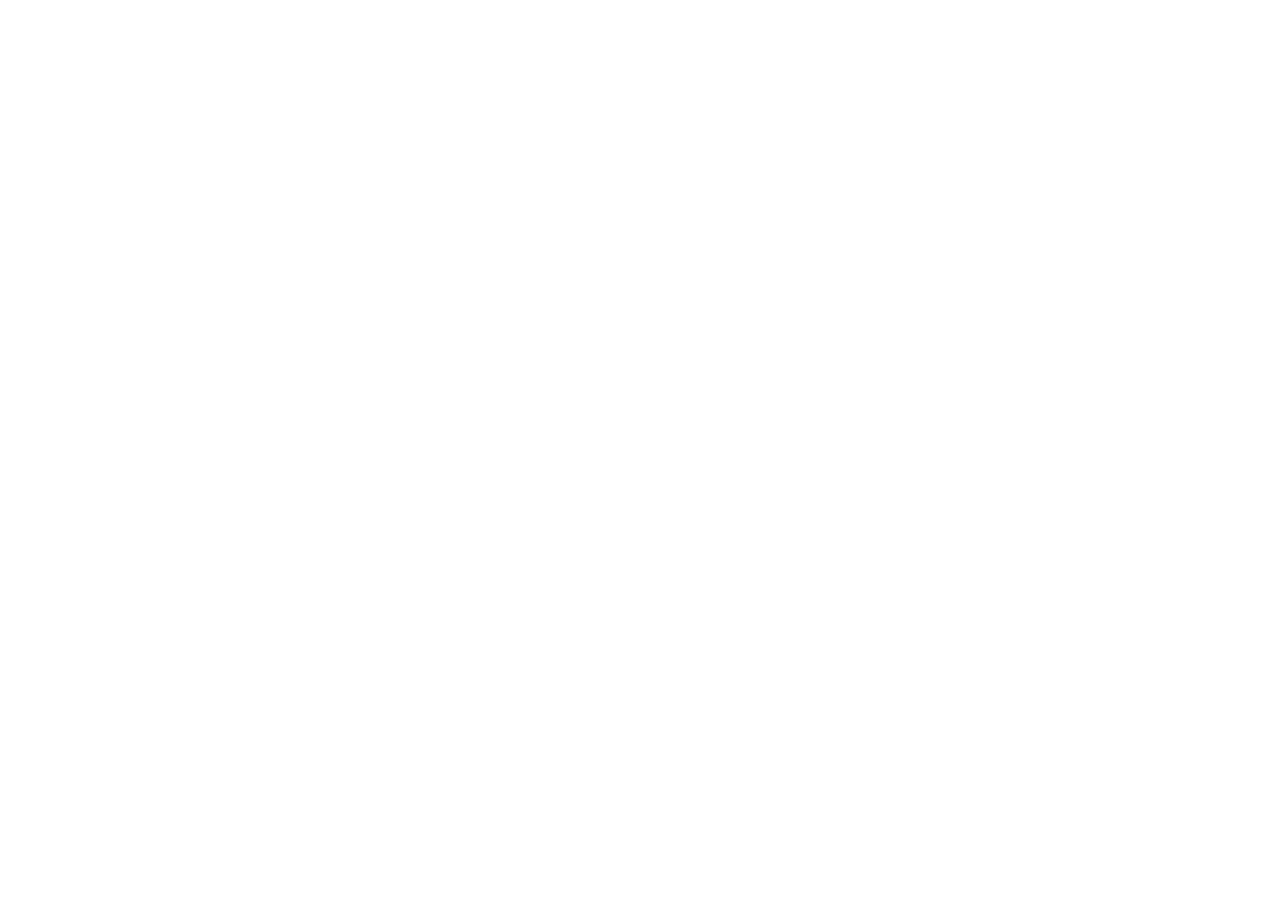
==== contact.html @ 364bbcea "links" ====
<!DOCTYPE html>
<html lang="en">

<head>
    <meta charset="UTF-8">
    <meta name="viewport" content="width=device-width, initial-scale=1.0">
    <title>Genesis</title>
    <link rel="stylesheet" href="style.css">
    <link rel="preconnect" href="https://fonts.gstatic.com">
    <link href="https://fonts.googleapis.com/css2?family=Mulish:wght@400;600;700&display=swap" rel="stylesheet">
</head>
<body>
    
</body>
</html>
---- style.css ----
body {
    background: #FFFFFF;
    font-family: 'Mulish', sans-serif;
}

nav {
    height: 23px;
    margin-left: 126px;
    margin-top: 61px;
}

.logo {
    color: #111111;
    font-weight: 700;
    top: 0.54%;
    left: 0.01%;
}

.nav {
    font-size: 18px;
    font-weight: 700;
    display: flex;
    flex-direction: row-reverse;
}

.article-tittle {
    margin-top: 80px;
    margin-left: 133px;
    font-family: 'Mulish';
    font-weight: bold;
    font-size: 22px;
    color: #4A4FF2;
}

.article-info {
    font-family: 'Mulish';
    font-weight: bold;
    font-size: 40px;
    color: #111111;
    height: 191px;
    width: 635px;
    top: 60px;
    margin-left: 126px;
}

.grid-container {
    width: 100%;
    display: grid;
    grid-template-columns: repeat(3, 1fr);
    grid-template-rows: repeat(12);
    overflow: hidden;
    grid-gap: 20px;
    background: #FFFFFF;
    border: 1px solid #000000;
}

.grid-item-1 {
    grid-column: 1/4;
    grid-row: 1/8;
}

.grid-item-2 {
    grid-column: 4/7;
    grid-row: 1/7;
}

.grid-item-3 {
    grid-column: 7/10;
    grid-row: 1/11;
}

.grid-item-4 {
    grid-column: 1/4;
    grid-row: 8/16;
}

.grid-item-5 {
    grid-column: 4/7;
    grid-row: 7/14;
}

.grid-item-6 {
    grid-column: 7/10;
    grid-row: 11/18;
}

.grid-item-7 {
    grid-column: 1/4;
    grid-row: 16/24;
}

.grid-item-8 {
    grid-column: 47;
    grid-row: 14/23;
}

.grid-item-9 {
    grid-column: 7/10;
    grid-row: 18/27;
}

.grid-item-10 {
    grid-column: 1/14;
    grid-row: 24/33;
}

.grid-item-11 {
    grid-column: 4/7;
    grid-row: 23/33;
}

.grid-item-12 {
    grid-column: 7/10;
    grid-row: 27/33;
}

.Group {
    margin-top: 91px;
    margin-left: 129px;
    font-family: 'Mulish';
    color: #111111;
    width: 1079px;
    height: 106px;
    display: flex;
}

.Group-text {
    font-weight: bold;
    font-size: 28px;
    height: 106px;
    width: 635px;
}

.Group-list {
    font-size: 18px;
    opacity: 0.6;
    flex-direction: column;
}

.divider {
    height: 2px;
    width: 1110px;
}

.divider-1 {
    margin-top: 101px;
    margin-left: 125px;
}

.awwward {
    width: 1110px;
    height: 411px;
    display: flex;
    flex-direction: column;
}

.awwward-1 {
    flex-direction: row;
}

.awwward-p1 {
    font-size: 22px;
    margin-left: 126px;
    margin-top: 50px;
}

.awwward-p2 {
    font-size: 18px;
    margin-left: 343px;
    margin-top: 50px;
    height: 23px;
    width: 125px;
}

.awwward-lista1 {
    font-size: 16px;
    flex-direction: column;
    height: 104px;
    width: 190px;
    margin-left: 160px;
    margin-top: 53px;
    text-align: left;
    color: #111111;
    font-weight: bold;

}

.awwward-lista-tittle1 {
    line-height: 20.08px;
    height: 20px;
    width: 102px;
}

.awwward-lista-info1 {
    line-height: 26px;
    height: 104px;
    width: 190px;
}

.tid-1 {
    font-Size: 16px;
    font-weight: 400;
    margin-top: 53px;
    margin-left: 121px;
}

.awwward-2 {
    flex-direction: row;
}

.awwward-p22 {
    margin-top: 167px;
    margin-left: 475px;
    margin-bottom: 148px;
    Size: 18px;
    width: 135px;
    Height: 23px;
}

.awwward-lista2 {
    margin-top: 80px;
    margin-left: 150px;
    font-size: 16px;
    font-weight: bold;
    color: #111111;
    flex-direction: column;
    height: 110px;
    width: 190px;
}

.awwward-lista-tottle2 {
    height: 20px;
    width: 131px;
    Size: 16px;
    font-weight: 400;

}

.awwward-lista-info2 {
    height: 104px;
    width: 190px;
    font-size: 16px;
    text-align: left;
}
.tid-2 {
    font-Size: 16px;
    font-weight: 400;
    margin-top: 170px;
    margin-left: 121px;
}

.divider-2 {
    margin-top: 411px;
    margin-left: 125px;
}

.divider-3 {
    margin-top: 410px;
    margin-left: 125px;
}
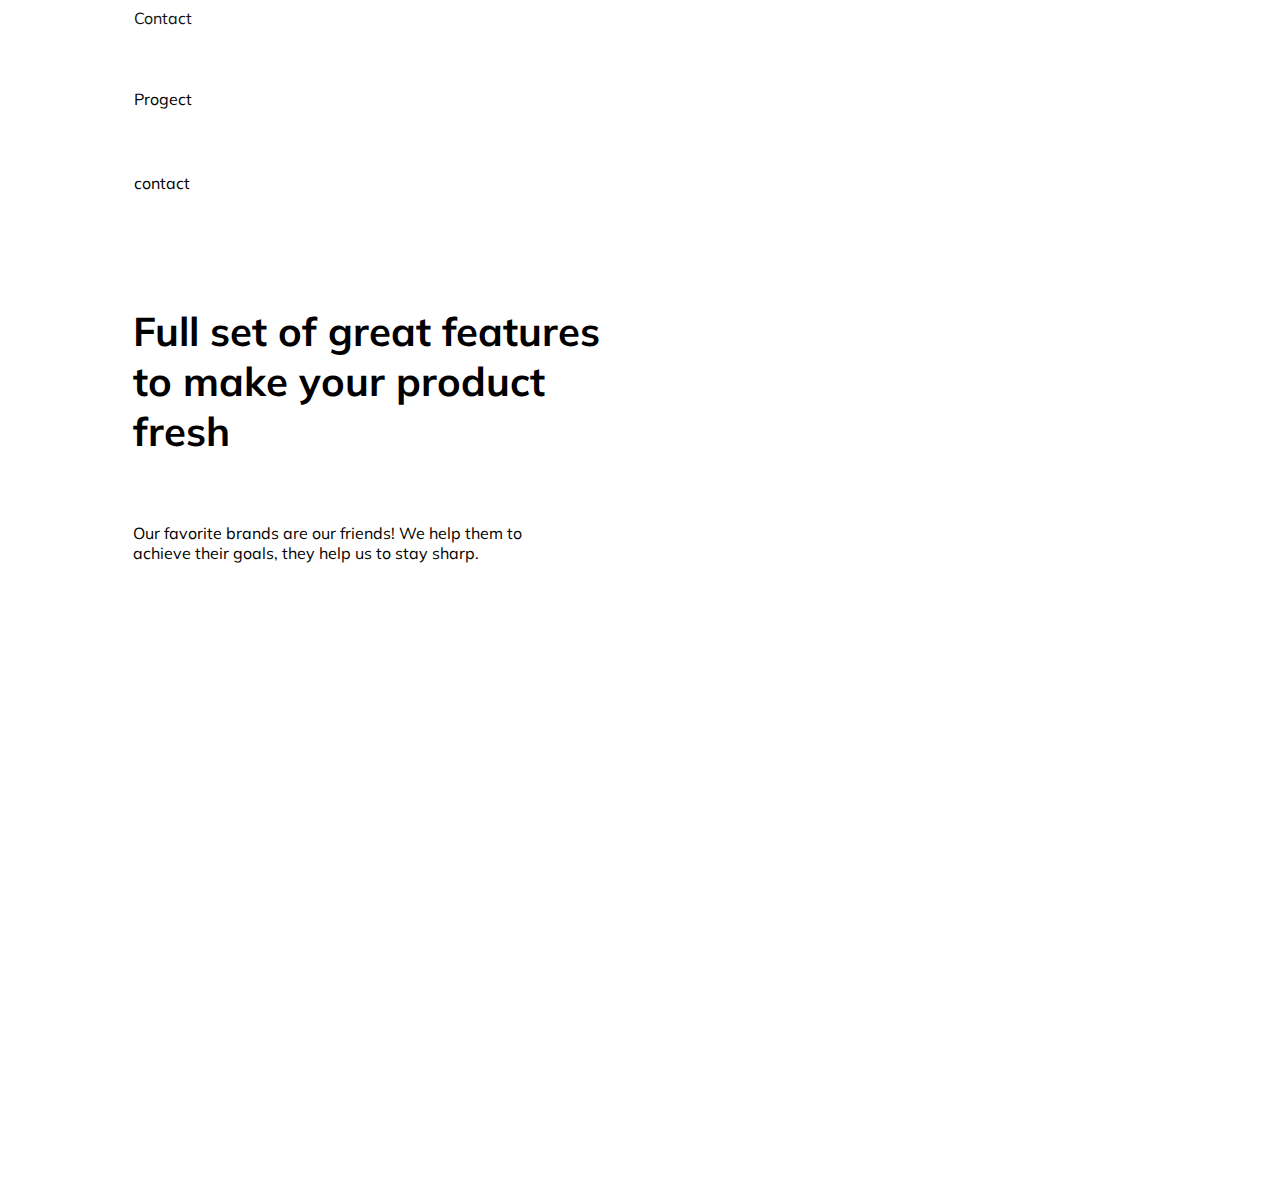
==== commit c908c84e: "map" ====
--- a/contact.html
+++ b/contact.html
@@ -9,7 +9,26 @@
     <link rel="preconnect" href="https://fonts.gstatic.com">
     <link href="https://fonts.googleapis.com/css2?family=Mulish:wght@400;600;700&display=swap" rel="stylesheet">
 </head>
+
 <body>
-    
+    <header>
+        <label class="logo">Contact</label>
+
+        <nav <a href="projects.html"></a>Progect</nav>
+        <nav <a href="contact.html"></a>contact</nav>
+
+    </header>
+    <article class="contact-article">
+        <h1 class="contact-article-title">Full set of great features to make your product fresh</h1>
+        <p class="contact-article-info">Our favorite brands are our friends! We help them to achieve their goals, they
+            help us to stay sharp.</p>
+    </article>
+    <iframe class="contact-map"
+        src="https://www.google.com/maps/embed?pb=!1m18!1m12!1m3!1d17854.47646197139!2d12.740491231997627!3d55.98732866542866!2m3!1f0!2f0!3f0!3m2!1i1024!2i768!4f13.1!3m3!1m2!1s0x465234a901be67fb%3A0x6f20292517f7837f!2sSundsg%C3%A5rdens%20Folkh%C3%B6gskola!5e0!3m2!1ssv!2sse!4v1605554153964!5m2!1ssv!2sse"
+        width="1110" height="570" frameborder="0" style="border:0;" allowfullscreen="" aria-hidden="false"
+        tabindex="0">
+    </iframe>
+
 </body>
+
 </html>--- a/style.css
+++ b/style.css
@@ -7,13 +7,16 @@
     height: 23px;
     margin-left: 126px;
     margin-top: 61px;
+    display: flex;
+    flex-direction: row;
 }
 
 .logo {
     color: #111111;
-    font-weight: 700;
-    top: 0.54%;
-    left: 0.01%;
+    height: 19.34px;
+    width: 90.13px;
+    margin-top: 61.12px;
+    margin-left: 126.07px;
 }
 
 .nav {
@@ -26,14 +29,12 @@
 .article-tittle {
     margin-top: 80px;
     margin-left: 133px;
-    font-family: 'Mulish';
     font-weight: bold;
     font-size: 22px;
     color: #4A4FF2;
 }
 
 .article-info {
-    font-family: 'Mulish';
     font-weight: bold;
     font-size: 40px;
     color: #111111;
@@ -182,7 +183,6 @@
     text-align: left;
     color: #111111;
     font-weight: bold;
-
 }
 
 .awwward-lista-tittle1 {
@@ -233,7 +233,6 @@
     width: 131px;
     Size: 16px;
     font-weight: 400;
-
 }
 
 .awwward-lista-info2 {
@@ -242,6 +241,7 @@
     font-size: 16px;
     text-align: left;
 }
+
 .tid-2 {
     font-Size: 16px;
     font-weight: 400;
@@ -257,4 +257,79 @@
 .divider-3 {
     margin-top: 410px;
     margin-left: 125px;
+}
+
+.article-title {
+    Width: 475px;
+    Height: 121px;
+    font-family: Mulish;
+    font-weight: bold;
+    font-size: 40px;
+    margin-top: 110px;
+    margin-left: 125px;
+}
+
+.article-info {
+    Width: 635px;
+    Height: 222px;
+    font-family: Mulish;
+    font-size: 16px;
+    font-weight: 400;
+    text-align: left;
+    margin-top: 28px;
+    margin-left: 125px;
+}
+
+.bild-1 {
+    width: 1110px;
+    height: 660px;
+    margin-top: 61px;
+    margin-left: 125px;
+}
+
+.bild-info {
+    font-size: 16px;
+    font-weight: 400;
+    text-align: left;
+    margin-top: 45px;
+    margin-left: 125px;
+    height: 93px;
+    width: 1109px;
+}
+
+.project-bilder {
+    margin-top: 20px;
+    margin-left: 125px;
+    margin-right: 125px;
+    display: flex;
+    flex-direction: row;
+    justify-content: space-around;
+}
+
+.poject-bilder1 {
+    height: 400px;
+    width: 350px;
+}
+
+.contact-article {
+    margin-left: 125px;
+    display: flex;
+    flex-direction: column;
+}
+
+.contact-article-title {
+    margin-top: 110px;
+    height: 174px;
+    width: 475px;
+    font-weight: bold;
+    font-size: 40px;
+}
+
+.contact-article-info {
+    height: 56px;
+    width: 445px;
+}
+.contact-map{
+    margin-left: 125px;
+
 }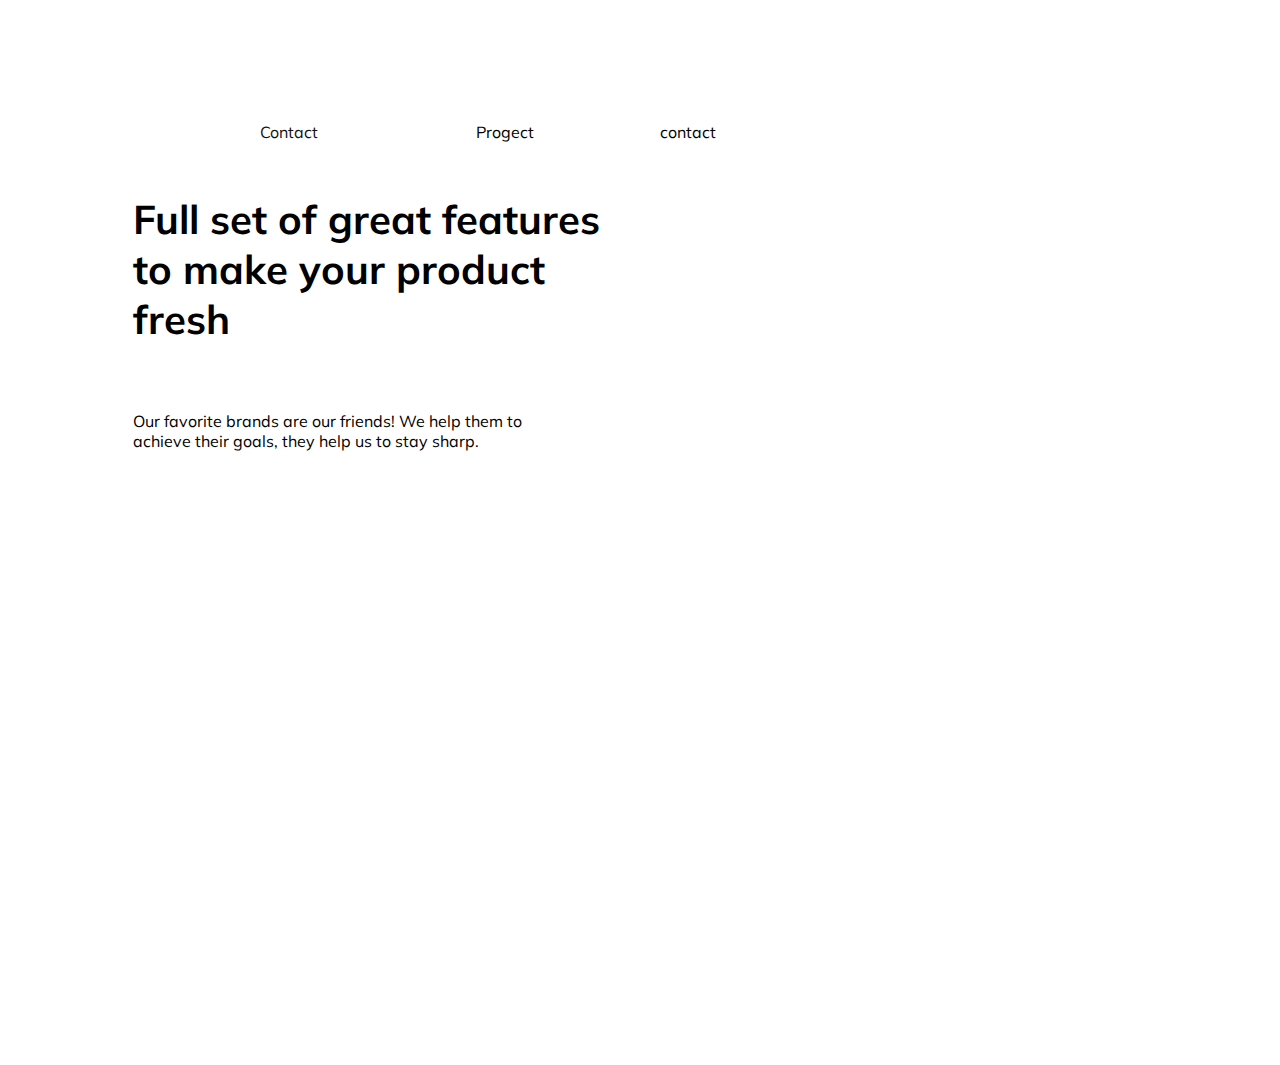
==== commit ecab290a: "map" ====
--- a/contact.html
+++ b/contact.html
@@ -12,11 +12,12 @@
 
 <body>
     <header>
+        <nav>
         <label class="logo">Contact</label>
-
         <nav <a href="projects.html"></a>Progect</nav>
         <nav <a href="contact.html"></a>contact</nav>
-
+    </nav>
+   
     </header>
     <article class="contact-article">
         <h1 class="contact-article-title">Full set of great features to make your product fresh</h1>
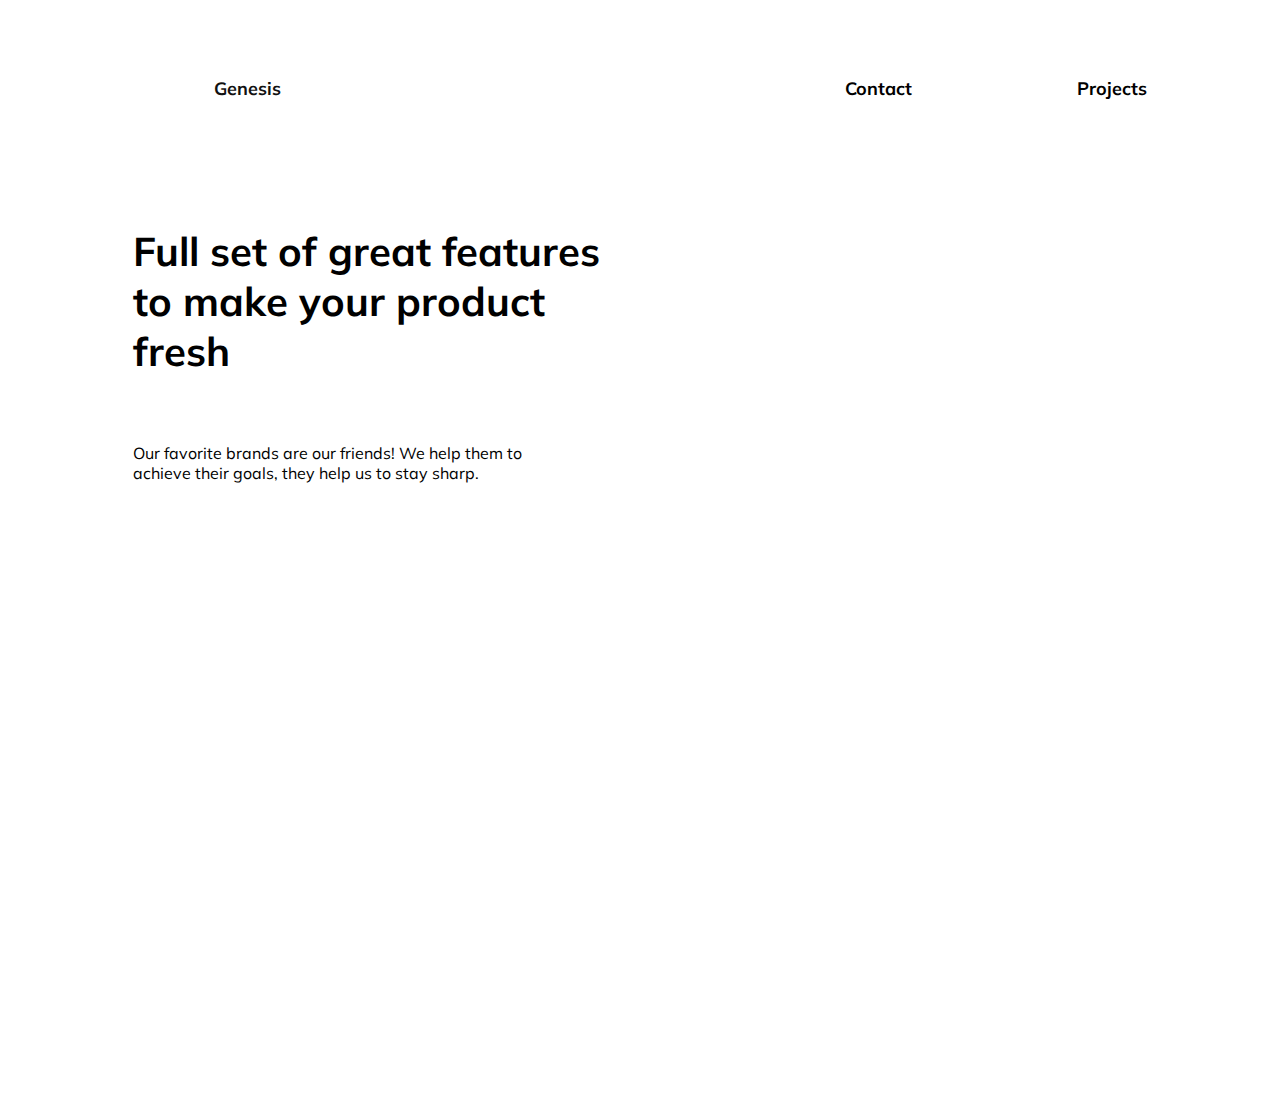
==== commit 54a9d5b5: "nav utveckling" ====
--- a/contact.html
+++ b/contact.html
@@ -11,14 +11,14 @@
 </head>
 
 <body>
-    <header>
-        <nav>
-        <label class="logo">Contact</label>
-        <nav <a href="projects.html"></a>Progect</nav>
-        <nav <a href="contact.html"></a>contact</nav>
+    <nav>
+        <ul class="nav-list">
+            <ol class="nav-item">Genesis</ol>
+            <ol class="nav-item" a href="contact.html">Contact</ol>
+            <ol class="nav-item" a href="projects.html">Projects</ol>
+        </ul>
     </nav>
    
-    </header>
     <article class="contact-article">
         <h1 class="contact-article-title">Full set of great features to make your product fresh</h1>
         <p class="contact-article-info">Our favorite brands are our friends! We help them to achieve their goals, they
--- a/style.css
+++ b/style.css
@@ -3,27 +3,29 @@
     font-family: 'Mulish', sans-serif;
 }
 
-nav {
-    height: 23px;
+.nav-list {
+    display: flex;
+    flex-direction: row;
+    justify-content: flex-end;
+    align-items: center;
+}
+
+.nav-item {
+    list-style: none;
+    margin-top: 61px;
+    margin-right: 125px;
+    font-size: 18px;
+    font-weight: bold;
+    color: #000000;
+    text-decoration: none;
+}
+
+
+.nav-item:first-child {
+    margin-right: auto;
     margin-left: 126px;
     margin-top: 61px;
-    display: flex;
-    flex-direction: row;
-}
-
-.logo {
-    color: #111111;
-    height: 19.34px;
-    width: 90.13px;
-    margin-top: 61.12px;
-    margin-left: 126.07px;
-}
-
-.nav {
-    font-size: 18px;
-    font-weight: 700;
-    display: flex;
-    flex-direction: row-reverse;
+    color: #111111;
 }
 
 .article-tittle {
@@ -329,7 +331,7 @@
     height: 56px;
     width: 445px;
 }
-.contact-map{
-    margin-left: 125px;
-
+
+.contact-map {
+    margin-left: 125px;
 }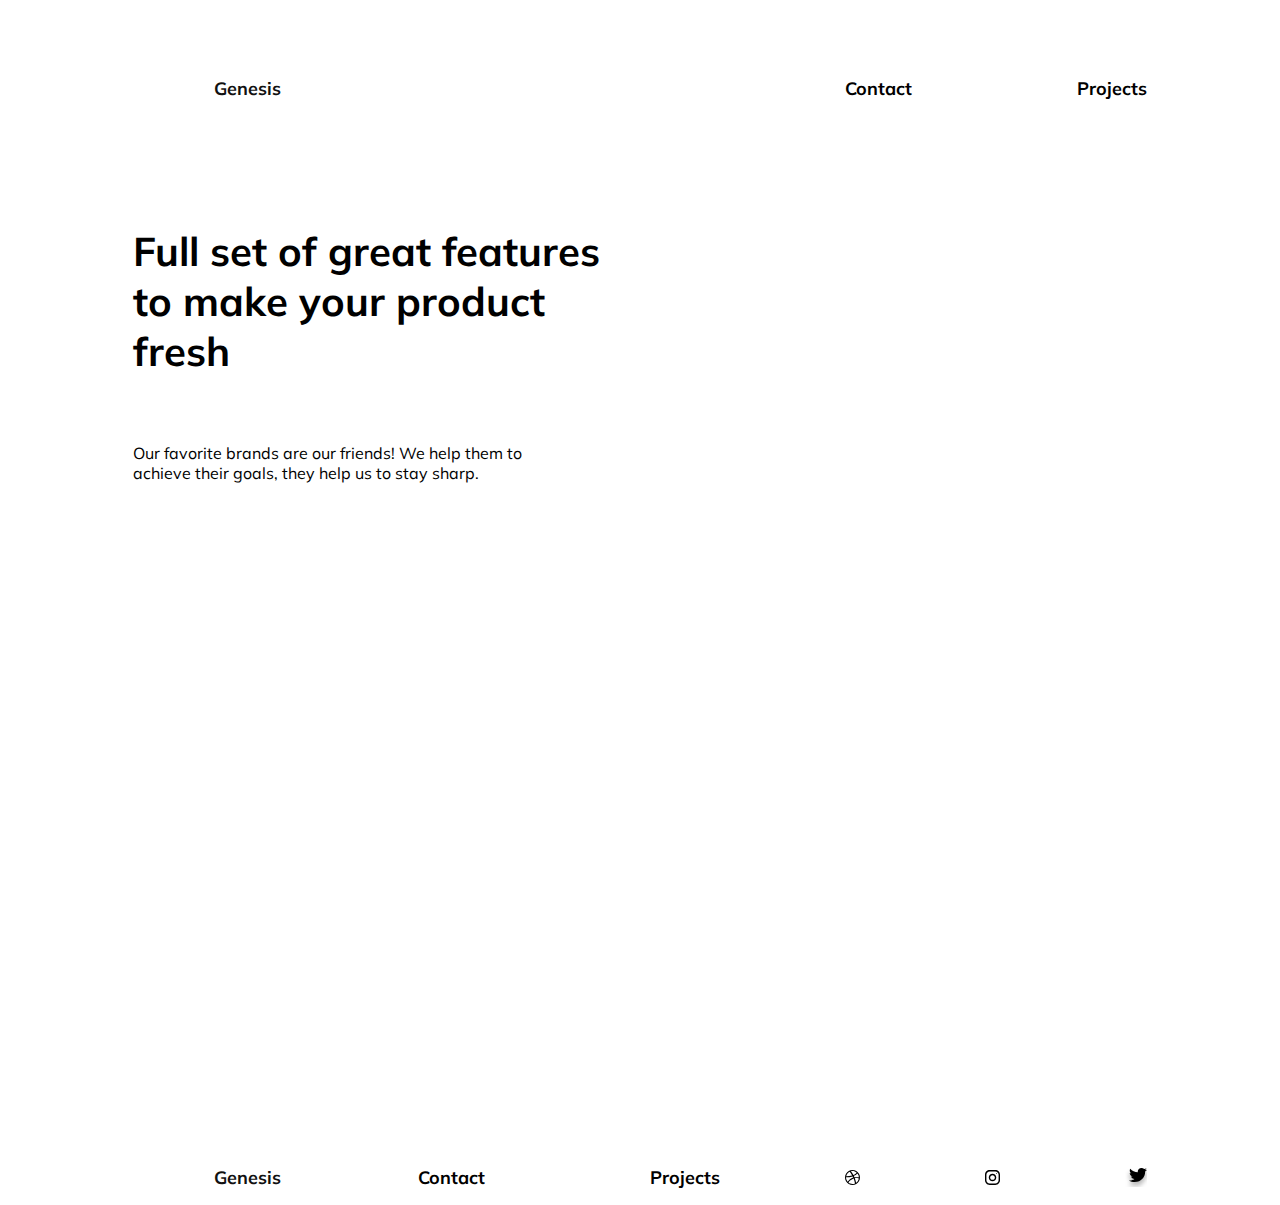
==== commit 95a5de15: "footer" ====
--- a/contact.html
+++ b/contact.html
@@ -18,7 +18,7 @@
             <ol class="nav-item" a href="projects.html">Projects</ol>
         </ul>
     </nav>
-   
+
     <article class="contact-article">
         <h1 class="contact-article-title">Full set of great features to make your product fresh</h1>
         <p class="contact-article-info">Our favorite brands are our friends! We help them to achieve their goals, they
@@ -26,10 +26,21 @@
     </article>
     <iframe class="contact-map"
         src="https://www.google.com/maps/embed?pb=!1m18!1m12!1m3!1d17854.47646197139!2d12.740491231997627!3d55.98732866542866!2m3!1f0!2f0!3f0!3m2!1i1024!2i768!4f13.1!3m3!1m2!1s0x465234a901be67fb%3A0x6f20292517f7837f!2sSundsg%C3%A5rdens%20Folkh%C3%B6gskola!5e0!3m2!1ssv!2sse!4v1605554153964!5m2!1ssv!2sse"
-        width="1110" height="570" frameborder="0" style="border:0;" allowfullscreen="" aria-hidden="false"
-        tabindex="0">
+        width="1110" height="570" frameborder="0" style="border:0;" allowfullscreen="" aria-hidden="false" tabindex="0">
     </iframe>
 
 </body>
+<footer>
+    <nav>
+        <ul class="nav-list">
+            <ol class="nav-item">Genesis</ol>
+            <ol class="nav-item" a href="contact.html">Contact</ol>
+            <ol class="nav-item" a href="projects.html">Projects</ol>
+            <img class="nav-item" src="images/footer1.svg" alt="bild">
+            <img class="nav-item" src="images/footer2.svg" alt="bild">
+            <img class="nav-item" src="images/footer3.svg" alt="bild">
+        </ul>
+    </nav>
+</footer>
 
 </html>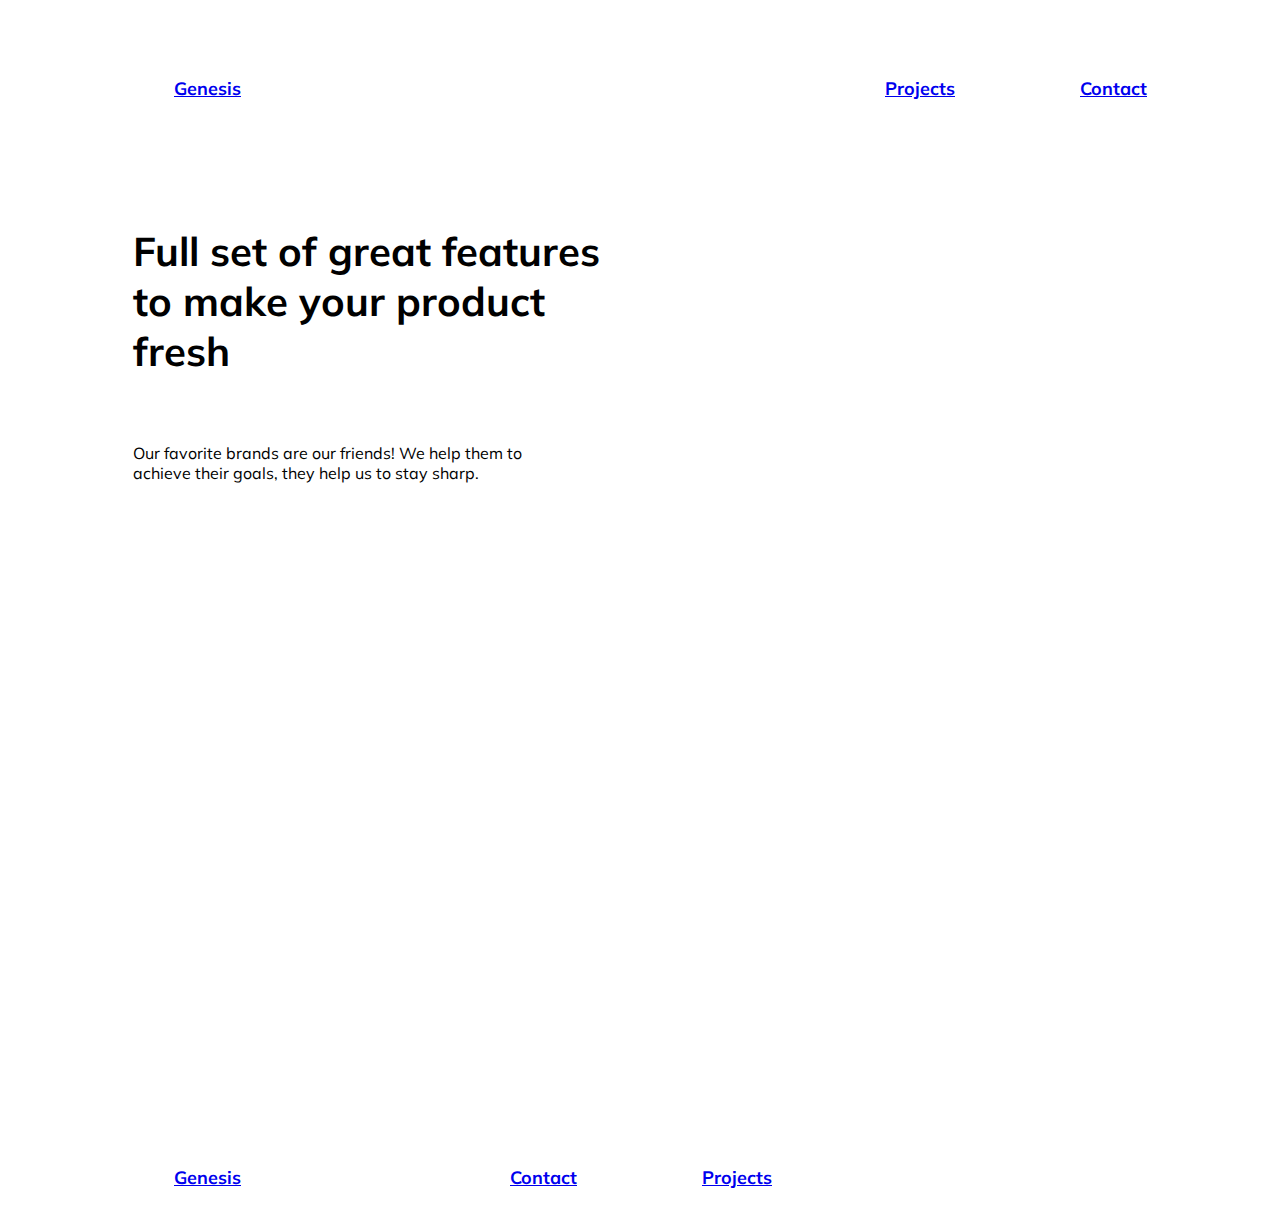
==== commit eb66de77: "utveckling" ====
--- a/contact.html
+++ b/contact.html
@@ -11,11 +11,13 @@
 </head>
 
 <body>
+
     <nav>
         <ul class="nav-list">
-            <ol class="nav-item">Genesis</ol>
-            <ol class="nav-item" a href="contact.html">Contact</ol>
-            <ol class="nav-item" a href="projects.html">Projects</ol>
+            <li class="nav-item"><a href="#">Genesis</a></li>
+            <li class="nav-item"><a href="#">Projects</a></li>
+            <li class="nav-item"><a href="#">Contact</a></li>
+
         </ul>
     </nav>
 
@@ -30,17 +32,20 @@
     </iframe>
 
 </body>
+
 <footer>
+
     <nav>
         <ul class="nav-list">
-            <ol class="nav-item">Genesis</ol>
-            <ol class="nav-item" a href="contact.html">Contact</ol>
-            <ol class="nav-item" a href="projects.html">Projects</ol>
-            <img class="nav-item" src="images/footer1.svg" alt="bild">
-            <img class="nav-item" src="images/footer2.svg" alt="bild">
-            <img class="nav-item" src="images/footer3.svg" alt="bild">
+            <li class="nav-item"><a href="#">Genesis</a></li>
+            <li class="nav-item"><a href="#">Contact</a></li>
+            <li class="nav-item"><a href="#">Projects</a></li>
+            <li class="nav-item"><a href="images/footer1.svg"></a></li>
+            <li class="nav-item"><a href="images/footer2.svg"></a></li>
+            <li class="nav-item"><a href="images/footer3.svg"></a></li>
         </ul>
     </nav>
+
 </footer>
 
 </html>--- a/style.css
+++ b/style.css
@@ -20,7 +20,6 @@
     text-decoration: none;
 }
 
-
 .nav-item:first-child {
     margin-right: auto;
     margin-left: 126px;
@@ -39,22 +38,22 @@
 .article-info {
     font-weight: bold;
     font-size: 40px;
-    color: #111111;
-    height: 191px;
-    width: 635px;
+    color: #000000;
+    min-height: 191px;
+    max-width: 635px;
     top: 60px;
     margin-left: 126px;
 }
 
 .grid-container {
-    width: 100%;
+    max-width: 100%;
     display: grid;
     grid-template-columns: repeat(3, 1fr);
-    grid-template-rows: repeat(12);
+    grid-template-rows: repeat(12, 1fr);
+    min-height:;
     overflow: hidden;
     grid-gap: 20px;
     background: #FFFFFF;
-    border: 1px solid #000000;
 }
 
 .grid-item-1 {
@@ -122,16 +121,16 @@
     margin-left: 129px;
     font-family: 'Mulish';
     color: #111111;
-    width: 1079px;
-    height: 106px;
+    max-width: 1079px;
+    min-height: 106px;
     display: flex;
 }
 
 .Group-text {
     font-weight: bold;
     font-size: 28px;
-    height: 106px;
-    width: 635px;
+    min-height: 106px;
+    max-width: 635px;
 }
 
 .Group-list {
@@ -141,8 +140,8 @@
 }
 
 .divider {
-    height: 2px;
-    width: 1110px;
+    min-height: 2px;
+    max-width: 1110px;
 }
 
 .divider-1 {
@@ -151,8 +150,8 @@
 }
 
 .awwward {
-    width: 1110px;
-    height: 411px;
+    max-width: 1110px;
+    min-height: 411px;
     display: flex;
     flex-direction: column;
 }
@@ -171,15 +170,15 @@
     font-size: 18px;
     margin-left: 343px;
     margin-top: 50px;
-    height: 23px;
-    width: 125px;
+    min-height: 23px;
+    max-width: 125px;
 }
 
 .awwward-lista1 {
     font-size: 16px;
     flex-direction: column;
-    height: 104px;
-    width: 190px;
+    min-height: 104px;
+    max-width: 190px;
     margin-left: 160px;
     margin-top: 53px;
     text-align: left;
@@ -189,14 +188,14 @@
 
 .awwward-lista-tittle1 {
     line-height: 20.08px;
-    height: 20px;
-    width: 102px;
+    min-height: 20px;
+    max-width: 102px;
 }
 
 .awwward-lista-info1 {
     line-height: 26px;
-    height: 104px;
-    width: 190px;
+    min-height: 104px;
+    max-width: 190px;
 }
 
 .tid-1 {
@@ -215,8 +214,8 @@
     margin-left: 475px;
     margin-bottom: 148px;
     Size: 18px;
-    width: 135px;
-    Height: 23px;
+    max-width: 135px;
+    min-height: 23px;
 }
 
 .awwward-lista2 {
@@ -226,20 +225,20 @@
     font-weight: bold;
     color: #111111;
     flex-direction: column;
-    height: 110px;
-    width: 190px;
+    min-height: 110px;
+    max-width: 190px;
 }
 
 .awwward-lista-tottle2 {
-    height: 20px;
-    width: 131px;
+    min-height: 20px;
+    max-width: 131px;
     Size: 16px;
     font-weight: 400;
 }
 
 .awwward-lista-info2 {
-    height: 104px;
-    width: 190px;
+    min-height: 104px;
+    max-width: 190px;
     font-size: 16px;
     text-align: left;
 }
@@ -262,8 +261,8 @@
 }
 
 .article-title {
-    Width: 475px;
-    Height: 121px;
+    max-Width: 475px;
+    min-height: 121px;
     font-family: Mulish;
     font-weight: bold;
     font-size: 40px;
@@ -272,8 +271,8 @@
 }
 
 .article-info {
-    Width: 635px;
-    Height: 222px;
+    max-width: 635px;
+    min-height: 222px;
     font-family: Mulish;
     font-size: 16px;
     font-weight: 400;
@@ -283,8 +282,8 @@
 }
 
 .bild-1 {
-    width: 1110px;
-    height: 660px;
+    max-width: 1110px;
+    min-height: 660px;
     margin-top: 61px;
     margin-left: 125px;
 }
@@ -295,8 +294,8 @@
     text-align: left;
     margin-top: 45px;
     margin-left: 125px;
-    height: 93px;
-    width: 1109px;
+    min-height: 93px;
+    max-width: 1109px;
 }
 
 .project-bilder {
@@ -309,8 +308,8 @@
 }
 
 .poject-bilder1 {
-    height: 400px;
-    width: 350px;
+    min-height: 400px;
+    max-width: 350px;
 }
 
 .contact-article {
@@ -321,15 +320,15 @@
 
 .contact-article-title {
     margin-top: 110px;
-    height: 174px;
-    width: 475px;
+    min-height: 174px;
+    max-width: 475px;
     font-weight: bold;
     font-size: 40px;
 }
 
 .contact-article-info {
-    height: 56px;
-    width: 445px;
+    min-height: 56px;
+    max-width: 445px;
 }
 
 .contact-map {
